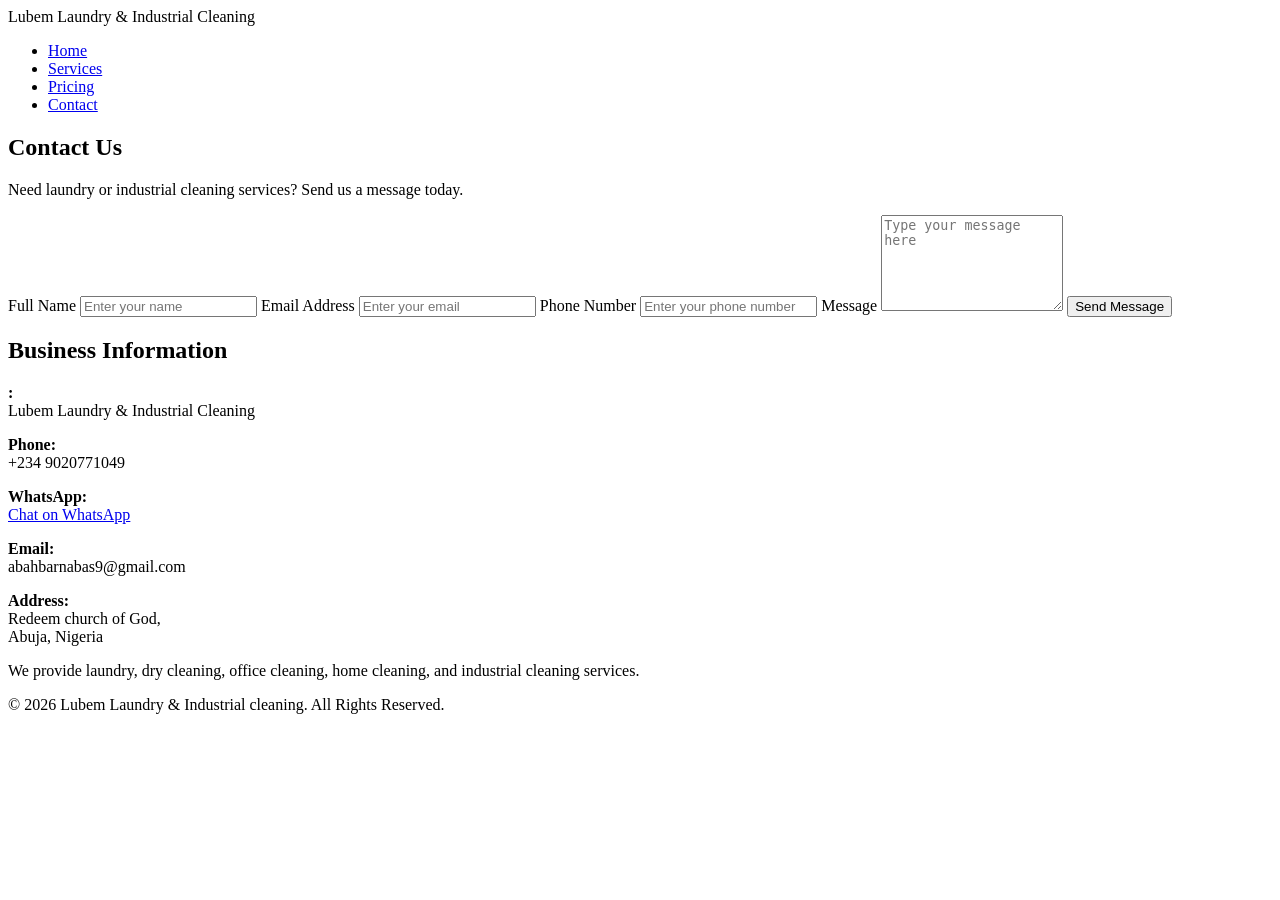
==== contact.html @ 435b4055 "Add files via upload" ====
<!DOCTYPE html>
<html lang="en">
<head>
    <meta charset="UTF-8">
    <meta name="viewport" content="width=device-width, initial-scale=1.0">
    <title> Lubem Laundry & Industrial Cleaning</title>
    <link rel="stylesheet" href="style.css">
</head>
<body>

    <!-- Navigation -->
    <nav>
        <div class="logo">Lubem Laundry & Industrial Cleaning</div>

        <ul>
            <li><a href="index.html">Home</a></li>
            <li><a href="services.html">Services</a></li>
            <li><a href="pricing.html">Pricing</a></li>
            <li><a href="contact.html">Contact</a></li>
        </ul>
    </nav>

<section class="contact">


    <div class="contact-container">

        <!-- Contact Form -->
        <div class="contact-form">

            <h1>Contact Us</h1>

            <p>
                Need laundry or industrial cleaning services?
                Send us a message today.
            </p>

            <form>
                <label for="name">Full Name</label>
                <input type="text" id="name" placeholder="Enter your name" required>

                <label for="email">Email Address</label>
                <input type="email" id="email" placeholder="Enter your email" required>

                <label for="phone">Phone Number</label>
                <input type="tel" id="phone" placeholder="Enter your phone number">

                <label for="message">Message</label>
                <textarea id="message" rows="6" placeholder="Type your message here"></textarea>

                <button type="submit">Send Message</button>
            </form>

        </div>

        <!-- Business Information -->
        <div class="business-info">

            <h2>Business Information</h2>

            <p>
                <strong>:</strong><br>
                Lubem Laundry & Industrial Cleaning 
            </p>

            <p>
                <strong>Phone:</strong><br>
                +234 9020771049
            </p>

            <p>
                <strong>WhatsApp:</strong><br>
                <a href="https://wa.me/2349020771049" target="_blank">
                    Chat on WhatsApp
                </a>
            </p>

            <p>
                <strong>Email:</strong><br>
                abahbarnabas9@gmail.com
            </p>

            <p>
                <strong>Address:</strong><br>
                Redeem church of God,<br>
                Abuja, Nigeria
            </p>

            <p>
                We provide laundry, dry cleaning, office cleaning,
                home cleaning, and industrial cleaning services.
            </p>

        </div>

    </div>

</section>


  <!-- Footer -->
    <footer>
        <p>&copy; 2026 Lubem Laundry & Industrial cleaning. All Rights Reserved.</p>
    </footer>

</body>
</html>
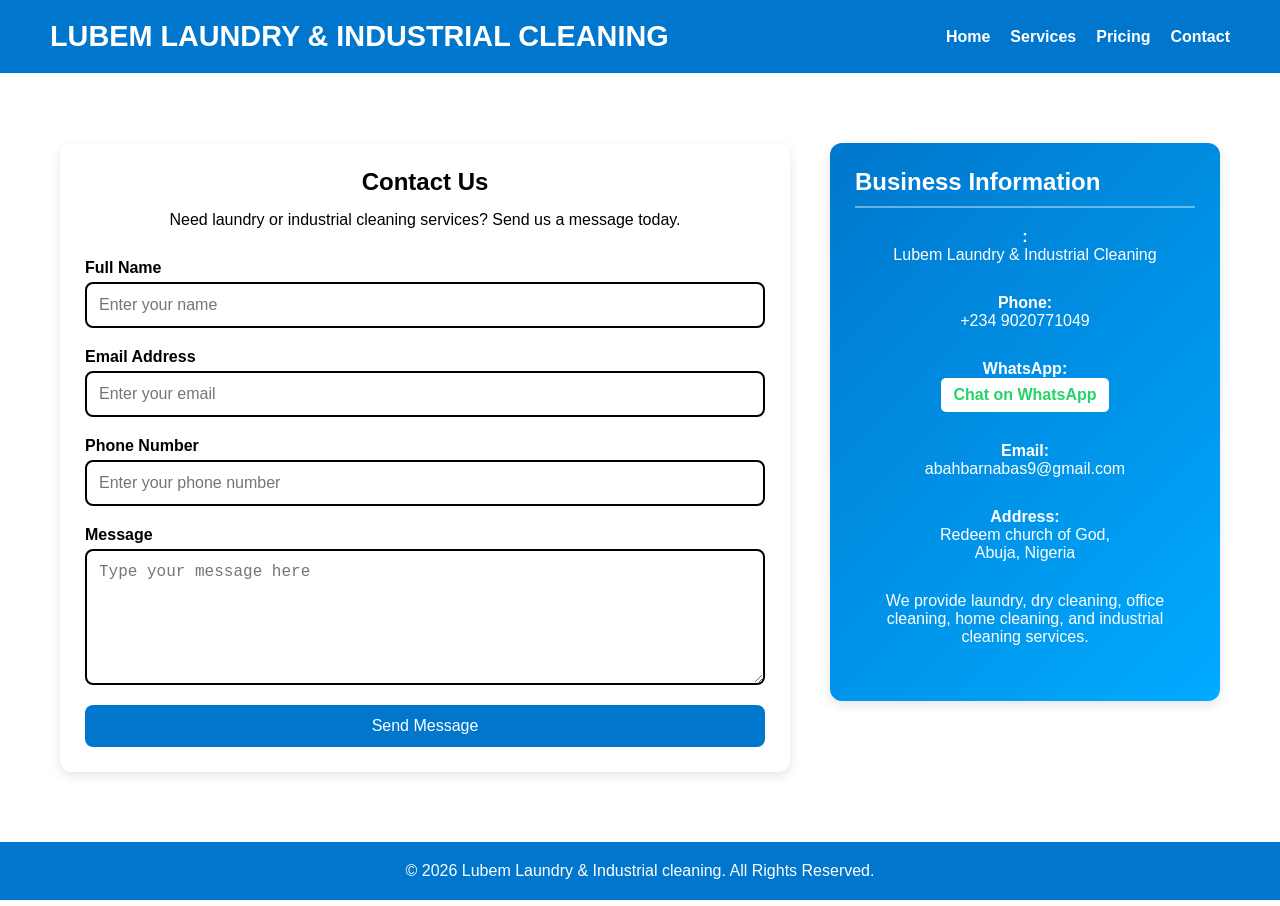
==== commit 2b629a06: "Add files via upload" ====
--- a/contact.html
+++ b/contact.html
@@ -10,7 +10,7 @@
 
     <!-- Navigation -->
     <nav>
-        <div class="logo">Lubem Laundry & Industrial Cleaning</div>
+        <div class="logo">LUBEM LAUNDRY & INDUSTRIAL CLEANING</div>
 
         <ul>
             <li><a href="index.html">Home</a></li>
--- a/style.css
+++ b/style.css
@@ -0,0 +1,370 @@
+/* Reset */
+*{
+    margin: 0;
+    padding: 0;
+    box-sizing: border-box;
+}
+
+body{
+    font-family: Arial, sans-serif;
+}
+
+/* Navigation */
+nav{
+    background-color: #0077cc;
+    color: white;
+    display: flex;
+    justify-content: space-between;
+    align-items: center;
+    padding: 20px 50px;
+}
+
+.logo{
+    font-size: 1.8rem;
+    font-weight: bold;
+}
+
+nav ul{
+    display: flex;
+    list-style: none;
+}
+
+nav ul li{
+    margin-left: 20px;
+}
+
+nav ul li a{
+    color: white;
+    text-decoration: none;
+    font-weight: bold;
+}
+
+/* Hero Section */
+.hero{
+    height: 90vh;
+    background: linear-gradient(
+        rgba(0,0,0,0.5),
+        rgba(0,0,0,0.5)
+    ),
+    url("https://images.unsplash.com/photo-1582735689369-4fe89db7114c");
+    
+    background-size: cover;
+    background-position: center;
+
+    display: flex;
+    justify-content: center;
+    align-items: center;
+    text-align: center;
+    color: white;
+}
+
+.hero-content{
+    max-width: 700px;
+}
+
+.hero h1{
+    font-size: 3rem;
+    margin-bottom: 20px;
+}
+
+.hero p{
+    font-size: 1.2rem;
+    line-height: 1.6;
+    margin-bottom: 30px;
+}
+
+.btn{
+    display: inline-block;
+    background-color: #00aaff;
+    color: white;
+    text-decoration: none;
+    padding: 12px 25px;
+    border-radius: 5px;
+    font-weight: bold;
+}
+
+.btn:hover{
+    background-color: #005fa3;
+}
+
+/* Footer */
+footer{
+    background-color: #0077cc;
+    color: white;
+    text-align: center;
+    padding: 20px;
+}/* Services Page */
+.services{
+    padding: 60px 20px;
+    text-align: center;
+}
+
+.services h1{
+    font-size: 2.5rem;
+    margin-bottom: 15px;
+}
+
+.services p{
+    margin-bottom: 40px;
+    color: #555;
+}
+
+.service-container{
+    display: flex;
+    justify-content: center;
+    gap: 20px;
+    flex-wrap: wrap;
+}
+
+.service-card{
+    background: #f4f4f4;
+    width: 250px;
+    padding: 25px;
+    border-radius: 10px;
+    box-shadow: 0 2px 8px rgba(0,0,0,0.1);
+}
+
+.service-card h2{
+    color: #0077cc;
+    margin-bottom: 10px;
+}
+
+.service-card:hover{
+    transform: translateY(-5px);
+    transition: 0.3s;
+}
+
+
+
+/* Pricing Page */
+.pricing{
+    padding: 60px 20px;
+    text-align: center;
+}
+
+.pricing h1{
+    font-size: 2.5rem;
+    margin-bottom: 10px;
+}
+
+.pricing p{
+    margin-bottom: 30px;
+}
+
+table{
+    width: 70%;
+    margin: auto;
+    border-collapse: collapse;
+}
+
+th,
+td{
+    border: 1px solid #ddd;
+    padding: 15px;
+}
+
+th{
+    background-color: #0077cc;
+    color: white;
+}
+
+tr:nth-child(even){
+    background-color: #f4f4f4;
+}
+
+tr:hover{
+    background-color: #e6f2ff;
+}
+
+.grand-total{
+    background-color: #0077cc;
+    color: white;
+    font-weight: bold;
+}
+
+.quote-note{
+    margin-top: 20px;
+    text-align: center;
+    font-style: italic;
+}
+
+
+
+
+
+.quote-btn{
+    display: inline-block;
+    background-color: #0077cc;
+    color: white;
+    padding: 12px 25px;
+    text-decoration: none;
+    border-radius: 5px;
+    margin-top: 15px;
+}
+
+.quote-btn:hover{
+    background-color: #005fa3;
+}
+
+/* Contact Page */
+
+.contact{
+    max-width: 1200px;
+    margin: 50px auto;
+    padding: 20px;
+}
+
+.contact h1{
+    text-align: center;
+    margin-bottom: 15px;
+}
+
+.contact p{
+    text-align: center;
+    margin-bottom: 30px;
+}
+
+form{
+    display: flex;
+    flex-direction: column;
+}
+
+label{
+    margin-bottom: 5px;
+    font-weight: bold;
+}
+
+input,
+textarea{
+    padding: 12px;
+    margin-bottom: 20px;
+    border: 1px solid #ccc;
+    border-radius: 5px;
+    font-size: 16px;
+}
+
+button{
+    background-color: #0077cc;
+    color: white;
+    border: none;
+    padding: 12px;
+    border-radius: 5px;
+    cursor: pointer;
+    font-size: 16px;
+}
+
+button:hover{
+    background-color: #005fa3;
+}
+
+.contact-container{
+    display: flex;
+    justify-content: space-between;
+    align-items: flex-start;
+    gap: 40px;
+}
+
+.contact-form{
+    flex: 2;
+}
+
+.business-info{
+    flex: 1;
+    background-color: #d7d4e6;
+    padding: 20px;
+    border-radius: 10px;
+}
+
+
+/* Contact Form */
+.contact-form{
+    flex: 2;
+    background: white;
+    padding: 25px;
+    border-radius: 12px;
+    box-shadow: 0 4px 12px rgba(0,0,0,0.1);
+    transition: transform 0.3s ease, box-shadow 0.3s ease;
+}
+
+.contact-form:hover{
+    transform: translateY(-5px);
+    box-shadow: 0 8px 20px rgba(0,0,0,0.15);
+}
+
+/* Business Info */
+.business-info{
+    flex: 1;
+    background: linear-gradient(135deg, #0077cc, #00aaff);
+    color: white;
+    padding: 25px;
+    border-radius: 12px;
+    box-shadow: 0 4px 12px rgba(0,0,0,0.1);
+    transition: transform 0.3s ease, box-shadow 0.3s ease;
+}
+
+.business-info:hover{
+    transform: translateY(-5px);
+    box-shadow: 0 8px 20px rgba(0,0,0,0.2);
+}
+
+/* Business Info Heading */
+.business-info h2{
+    color: #fff;
+    margin-bottom: 20px;
+    border-bottom: 2px solid rgba(255,255,255,0.4);
+    padding-bottom: 10px;
+}
+
+/* WhatsApp Link */
+.business-info a{
+    color: #25D366;
+    background: white;
+    padding: 8px 12px;
+    border-radius: 5px;
+    text-decoration: none;
+    font-weight: bold;
+    display: inline-block;
+    transition: 0.3s;
+}
+
+.business-info a:hover{
+    background: #25D366;
+    color: white;
+    transform: scale(1.05);
+}
+
+/* Inputs */
+input,
+textarea{
+    padding: 12px;
+    margin-bottom: 20px;
+    border: 2px solid black;
+    border-radius: 8px;
+    transition: 0.3s;
+}
+
+input:focus,
+textarea:focus{
+    border-color: #0077cc;
+    outline: none;
+    box-shadow: 0 0 8px rgba(0,119,204,0.3);
+}
+
+/* Button */
+button{
+    background: #0077cc;
+    color: white;
+    border: none;
+    padding: 12px;
+    border-radius: 8px;
+    cursor: pointer;
+    font-size: 16px;
+    transition: 0.3s;
+}
+
+button:hover{
+    background: #005fa3;
+    transform: translateY(-2px);
+}
+
+
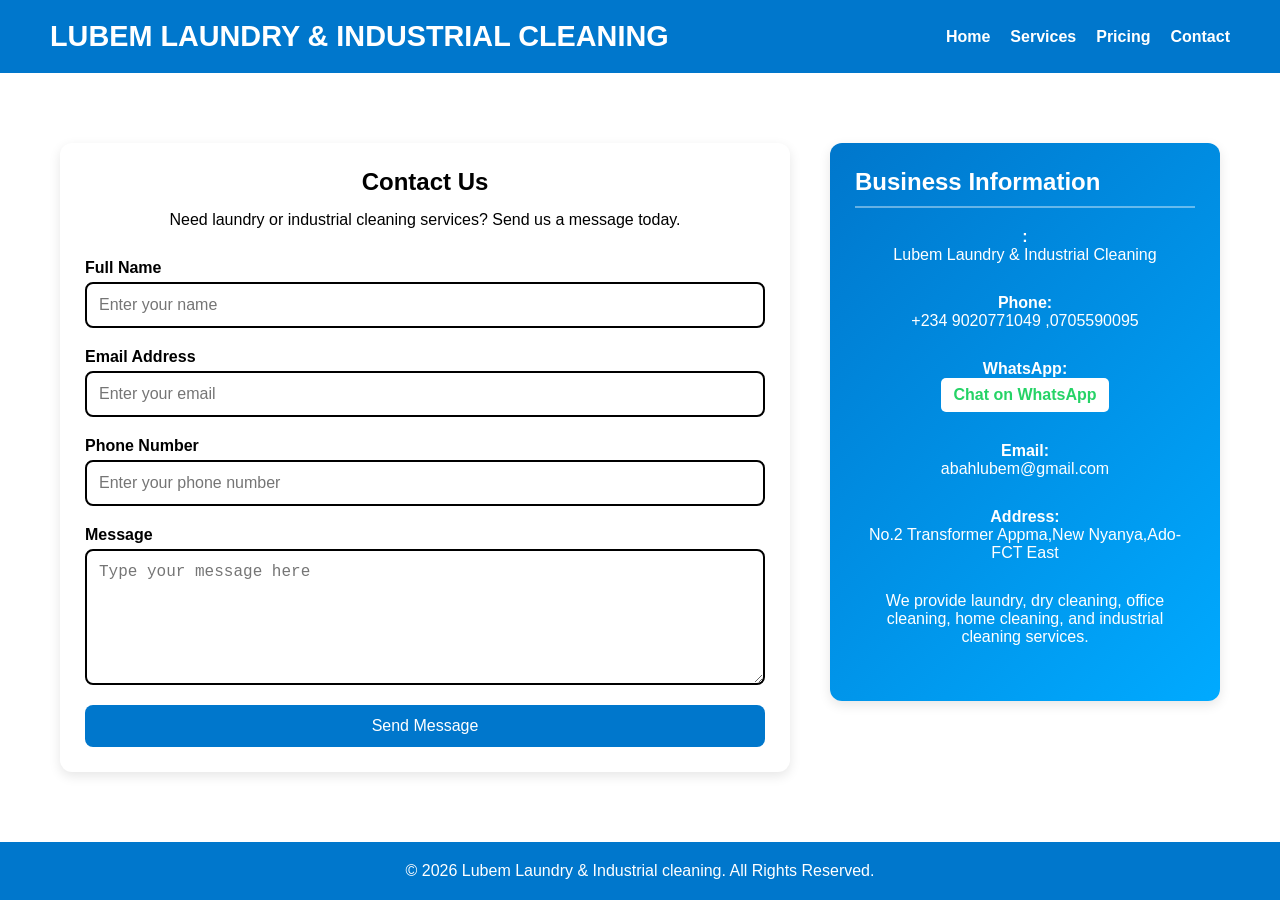
==== commit 16d0dffd: "Add files via upload" ====
--- a/contact.html
+++ b/contact.html
@@ -65,7 +65,7 @@
 
             <p>
                 <strong>Phone:</strong><br>
-                +234 9020771049
+                +234 9020771049 ,0705590095
             </p>
 
             <p>
@@ -77,13 +77,13 @@
 
             <p>
                 <strong>Email:</strong><br>
-                abahbarnabas9@gmail.com
+                abahlubem@gmail.com
             </p>
 
             <p>
                 <strong>Address:</strong><br>
-                Redeem church of God,<br>
-                Abuja, Nigeria
+                No.2 Transformer Appma,New Nyanya,Ado-FCT East<br>
+
             </p>
 
             <p>
--- a/style.css
+++ b/style.css
@@ -366,5 +366,30 @@
     background: #005fa3;
     transform: translateY(-2px);
 }
-
-
+@media (max-width: 768px){
+
+    nav{
+        flex-direction: column;
+        padding: 15px;
+        text-align: center;
+    }
+
+    .logo{
+        font-size: 1.3rem;
+        margin-bottom: 10px;
+    }
+
+    nav ul{
+        display: flex;
+        flex-wrap: wrap;
+        justify-content: center;
+        padding: 0;
+    }
+
+    nav ul li{
+        margin: 5px 10px;
+    }
+}
+
+
+
